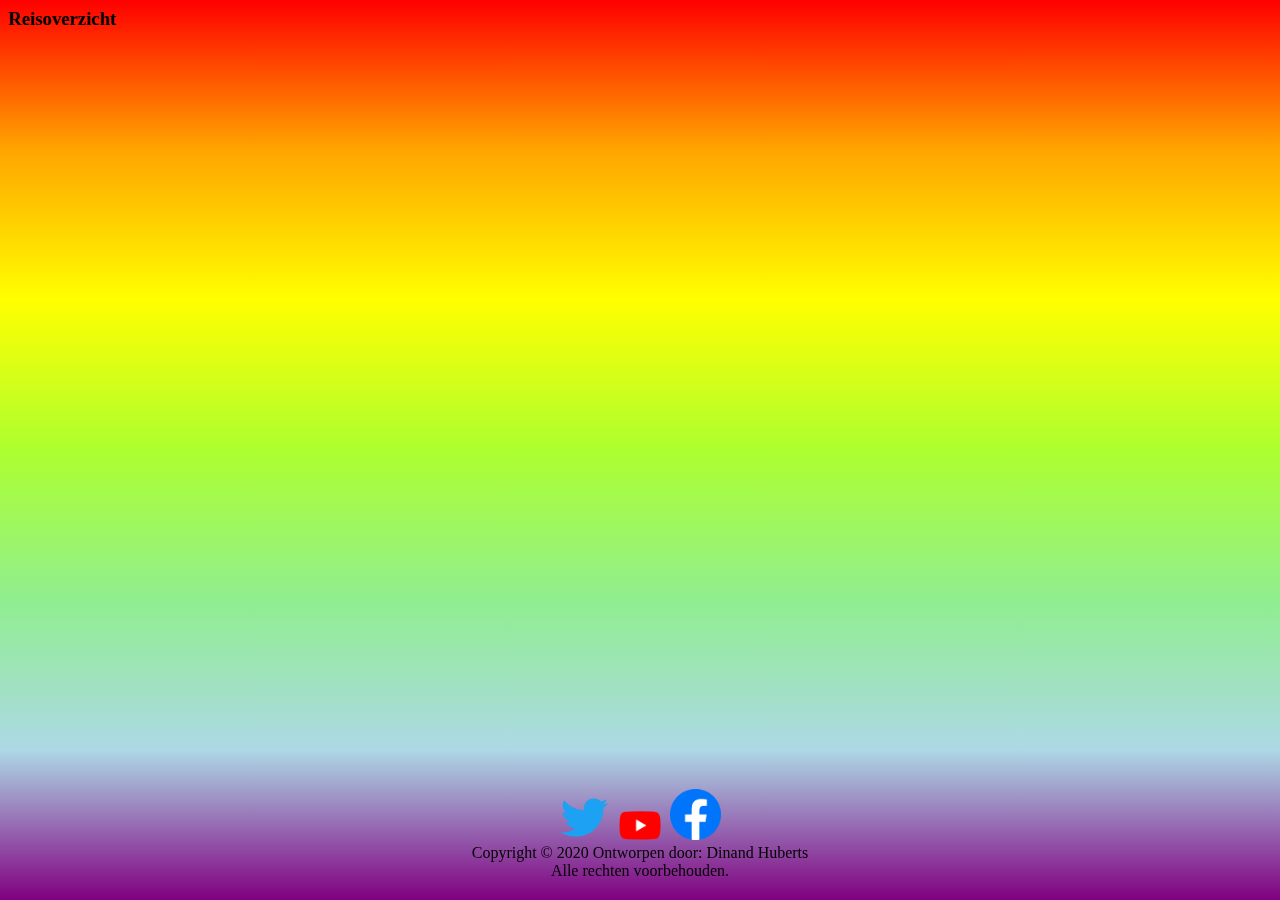
==== page02.html @ 8635fa5e "Initial commit" ====
<html lang="en">
<head>
    <title>Reisoverzicht</title>
    <meta http-equiv="content-type"
          charset="UTF-8"
          content="text/html">
    <link rel="stylesheet" href="styles.css">

</head>

<body>
<h3>Reisoverzicht</h3>
<div id="content01-page02"></div>
</body>

<footer>
    <a href="https://twitter.com"><img src="Images/Twitter-Logo.jpg" alt="x"></a>
    <a href="https://youtube.com"><img src="Images/YouTube-Logo.jpg" alt="x"></a>
    <a href="https://facebook.com"><img src="Images/Facebook-Logo.jpg" alt="x"></a>
    <p>Copyright &copy; 2020 Ontworpen door: Dinand Huberts<br>
        Alle rechten voorbehouden.</p>
</footer>

</html>
---- styles.css ----
body{
    background: linear-gradient(to bottom, red, orange, yellow, greenyellow, lightgreen, lightblue, purple);
}
#content01-page02 {
    text-align: justify-all;
}
#content01-page03 {
    text-align: justify-all;
}
#content01-page04 {
    text-align: justify-all;
}

footer {
    position: fixed;
    bottom: 0;
    right: 0;
    left: 0;
    margin: 0;
    float: left;
    text-align: center;
    width: 100%;
    padding-top: 20px;
    padding-bottom: 20px;
}
footer img {
    margin: 0;
    width: 4%;
}
footer p {
    margin: 0;
}
@media only screen and (max-width: 600px) {
    main
    {
        background-color: #D4808B;
    }
}
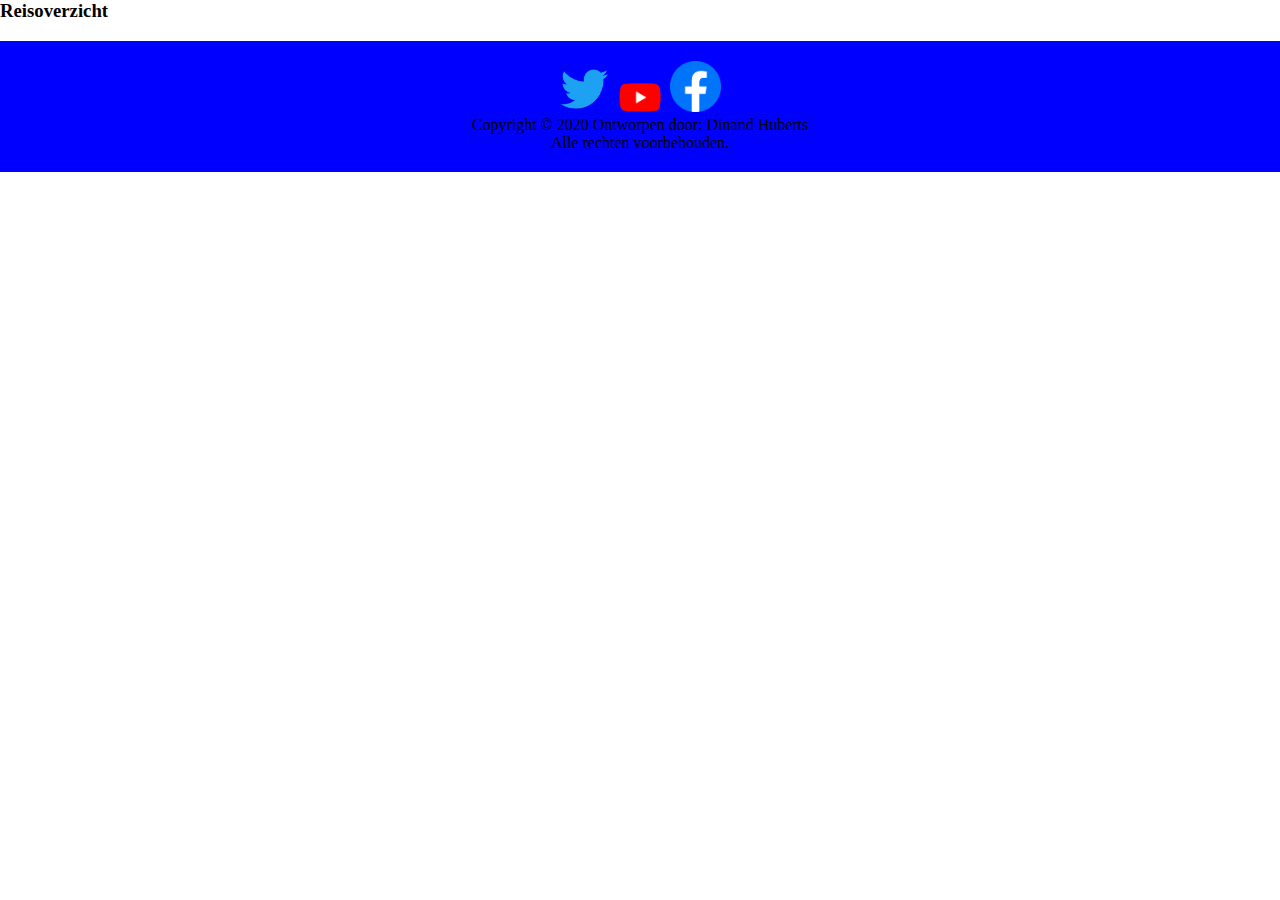
==== commit 3123b60a: "Add files via upload" ====
--- a/page02.html
+++ b/page02.html
@@ -1,24 +1,24 @@
-<html lang="en">
-<head>
-    <title>Reisoverzicht</title>
-    <meta http-equiv="content-type"
-          charset="UTF-8"
-          content="text/html">
-    <link rel="stylesheet" href="styles.css">
-
-</head>
-
-<body>
-<h3>Reisoverzicht</h3>
-<div id="content01-page02"></div>
-</body>
-
-<footer>
-    <a href="https://twitter.com"><img src="Images/Twitter-Logo.jpg" alt="x"></a>
-    <a href="https://youtube.com"><img src="Images/YouTube-Logo.jpg" alt="x"></a>
-    <a href="https://facebook.com"><img src="Images/Facebook-Logo.jpg" alt="x"></a>
-    <p>Copyright &copy; 2020 Ontworpen door: Dinand Huberts<br>
-        Alle rechten voorbehouden.</p>
-</footer>
-
+<html lang="en">
+<head>
+    <title>Reisoverzicht</title>
+    <meta http-equiv="content-type"
+          charset="UTF-8"
+          content="text/html">
+    <link rel="stylesheet" href="styles.css">
+
+</head>
+
+<body>
+<h3>Reisoverzicht</h3>
+<div id="content01-page02"></div>
+</body>
+
+<footer>
+    <a href="https://twitter.com"><img src="Images/Twitter-Logo.jpg" alt="x"></a>
+    <a href="https://youtube.com"><img src="Images/YouTube-Logo.jpg" alt="x"></a>
+    <a href="https://facebook.com"><img src="Images/Facebook-Logo.jpg" alt="x"></a>
+    <p>Copyright &copy; 2020 Ontworpen door: Dinand Huberts<br>
+        Alle rechten voorbehouden.</p>
+</footer>
+
 </html>--- a/styles.css
+++ b/styles.css
@@ -1,38 +1,108 @@
-body{
-    background: linear-gradient(to bottom, red, orange, yellow, greenyellow, lightgreen, lightblue, purple);
-}
-#content01-page02 {
-    text-align: justify-all;
-}
-#content01-page03 {
-    text-align: justify-all;
-}
-#content01-page04 {
-    text-align: justify-all;
-}
-
-footer {
-    position: fixed;
-    bottom: 0;
-    right: 0;
-    left: 0;
-    margin: 0;
-    float: left;
-    text-align: center;
-    width: 100%;
-    padding-top: 20px;
-    padding-bottom: 20px;
-}
-footer img {
-    margin: 0;
-    width: 4%;
-}
-footer p {
-    margin: 0;
-}
-@media only screen and (max-width: 600px) {
-    main
-    {
-        background-color: #D4808B;
-    }
-}+body{
+    background: white;
+    width: 100%;
+    height: 99%;
+    margin-left: auto;
+    margin-top: auto;
+}
+nav {
+    width: 100%;
+}
+
+nav ul {
+    text-align: center;
+    margin: 0 0 0 0;
+    padding-left: 0;
+    padding-top: 0;
+}
+
+nav ul li {
+    list-style-type: none;
+}
+
+nav ul li {
+    width: 33.33333333334%;
+    background: none;
+    float: left;
+}
+
+a {
+    text-decoration: none;
+}
+
+nav ul li a {
+    font-size: 1.7rem;
+    opacity: 0.5;
+    filter: alpha(opacity=50);
+}
+nav ul li a:hover,
+nav ul li a:focus {
+    color: lawngreen;
+}
+#logo {
+    margin-left: 545px;
+}
+#header {
+    font-family: "Comic Sans MS", monospace;
+    font-size: 50px;
+    text-align: center;
+    text-
+}
+#content01{
+    font-family: "Comic Sans MS";
+    font-size: 20px;
+    text-align: center;
+}
+
+footer {
+    position: static;
+    bottom: 0;
+    right: 0;
+    left: 0;
+    margin: 0;
+    float: left;
+    text-align: center;
+    width: 100%;
+    padding-top: 20px;
+    padding-bottom: 20px;
+    background: blue;
+}
+
+#previous {
+    z-index: 1;
+    margin-left: 10px;
+    position: absolute;
+    top: 1000px;
+    left: 4%;
+}
+#next {
+    z-index: 1;
+    margin-right: 10px;
+    position: absolute;
+    top: 1000px;
+    right: 4%;
+}
+#slideshow {
+    position: relative;
+    text-align: center;
+    color: white;
+    height: 800px;/**/
+    width: 1200px;
+    margin-right: auto;
+    margin-left: auto;
+}
+.mySlides {display:none}
+
+footer img {
+    margin: 0;
+    width: 4%;
+}
+footer p {
+    margin: 0;
+}
+@media only screen and (max-width: 600px) {
+    main
+    {
+        background-color: #D4808B;
+    }
+}
